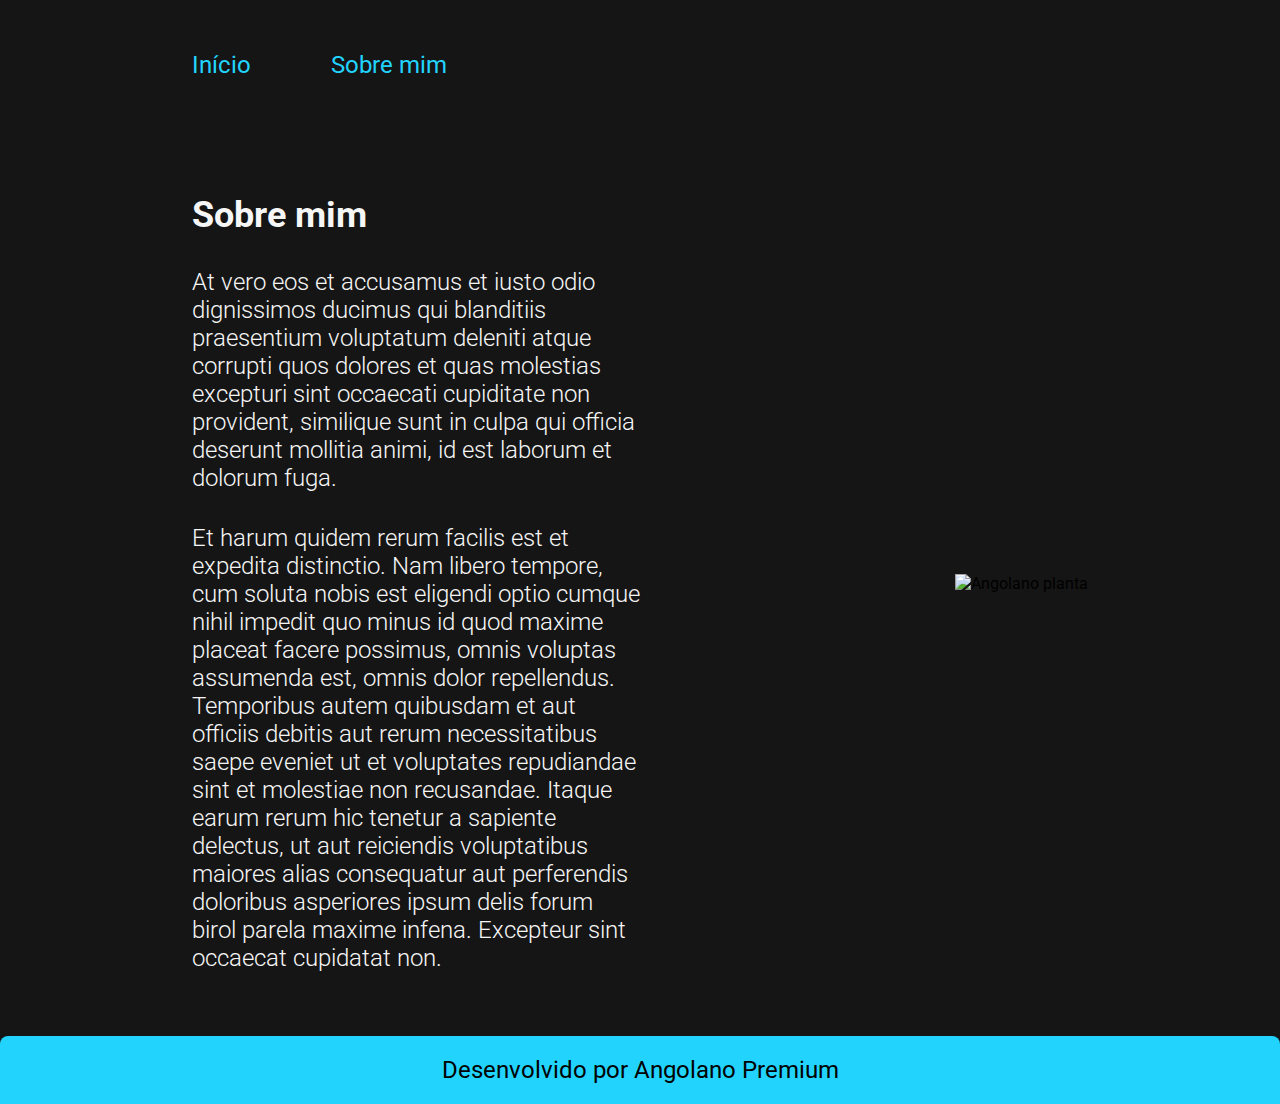
==== sobre.html @ 541b7d3b "Add files via upload" ====
<!doctype html>
<html lang="pt-br">
  <head>
    <meta charset="UTF-8" />
    <meta name="viewport" content="width=device-width, initial-scale=1.0" />
    <title>Sobre mim</title>
    <link rel="stylesheet" href="style.css" />
  </head>
  <body>
    <header class="header">
      <nav class="header__nav">
        <a class="nav__item" href="index.html">Início</a>
        <a class="nav__item" href="sobre.html">Sobre mim</a>
      </nav>
    </header>
    <main class="main">
      <section class="main__section">
        <h1 class="h1">Sobre mim</h1>
        <p class="p">
          At vero eos et accusamus et iusto odio dignissimos ducimus qui
          blanditiis praesentium voluptatum deleniti atque corrupti quos dolores
          et quas molestias excepturi sint occaecati cupiditate non provident,
          similique sunt in culpa qui officia deserunt mollitia animi, id est
          laborum et dolorum fuga.
        </p>
        <p class="p">
          Et harum quidem rerum facilis est et expedita distinctio. Nam libero
          tempore, cum soluta nobis est eligendi optio cumque nihil impedit quo
          minus id quod maxime placeat facere possimus, omnis voluptas assumenda
          est, omnis dolor repellendus. Temporibus autem quibusdam et aut
          officiis debitis aut rerum necessitatibus saepe eveniet ut et
          voluptates repudiandae sint et molestiae non recusandae. Itaque earum
          rerum hic tenetur a sapiente delectus, ut aut reiciendis voluptatibus
          maiores alias consequatur aut perferendis doloribus asperiores ipsum
          delis forum birol parela maxime infena. Excepteur sint occaecat
          cupidatat non.
        </p>
      </section>
      <img src="Captura de tela 2024-07-01 210451.png" alt="Angolano planta" />
    </main>
    <footer>
      <p class="footer__text">Desenvolvido por Angolano Premium</p>
    </footer>
  </body>
</html>
---- style.css ----
@import url("https://fonts.googleapis.com/css2?family=Roboto:wght@300;400&display=swap");

:root {
    --cor-primaria: #151515;
    --cor-secundaria: #f6f6f6;
    --cor-terciaria: #22d4fd;
    --black: #000000;
    --font: "Roboto", sans-serif;
}

* {
  margin: 0;
  padding: 0;
}

body {
  background-color: var(--cor-primaria);
}

.header {
  padding: 4% 15%;
}

.header__nav {
  display: flex;
  gap: 5rem;
}

.nav__item {
  color: var(--cor-terciaria);
  text-decoration: none;
  font-family: var(--font);
  font-weight: 400;
  font-style: normal;
  font-size: 1.5rem;
  transition: 0.3s;
}

.nav__item:hover {
  color: var(--cor-secundaria);
}

.main {
  display: flex;
  font-family: var(--font);
  font-weight: 400;
  font-style: normal;
  padding: 5% 15%;
  align-items: center;
  justify-content: space-between;
}

h1 strong {
  color: var(--cor-terciaria);
}

.main__section {
  width: 50%;
  display: flex;
  flex-direction: column;
  gap: 2rem;
}

.h1 {
  font-size: 2.25rem;
  color: var(--cor-secundaria);
}

.p {
  font-size: 1.5rem;
  font-family: var(--font);
  font-weight: 300;
  font-style: normal;
  color: var(--cor-secundaria);
}

.main__links {
  display: flex;
  flex-direction: column;
  align-items: center;
  justify-content: space-between;
  gap: 1rem;
}

.main__links__h2 {
  font-weight: 300;
  font-size: 1.6rem;
  color: var(--cor-secundaria);
}

.main__link {
    display: flex;
    flex-direction: column;
    gap: 1.5rem;
}

.main__link a{
    display: flex;
    flex-direction: row;
    justify-content: center;
    align-items: center;
    gap: 1rem;
  transition: 0.3s;
  transform: 0.5s;
  border-radius: 12px;
  border: 2px solid var(--cor-terciaria);
  width: 220px;
  height: 50px;
  text-align: center;
  align-content: center;
  text-decoration: none;
  color: var(--cor-secundaria);
  font-size: 24px;
}

.main__link a:hover {
  background-color: var(--cor-terciaria);
  color: var(--black);
  transform: scale(1.2);
}

.img {
    width: 50%;
}

.footer__text {
  color: var(--black);
  background-color: var(--cor-terciaria);
  padding: 20px;
  text-align: center;
  font-family: var(--font);
  font-weight: 400;
  font-style: normal;
  font-size: 1.5rem;
  border-top-left-radius: 8px;
  border-top-right-radius: 8px;
}

@media (max-width: 1050px){

    .header {
        padding: 4% 15%;
    }

    .header__nav {
        justify-content: center;
        gap: 10rem;
    }

    .nav__item {
        font-size: 32px;
    }

    .main {
        flex-direction: column-reverse;
        gap: 5rem;
        padding: 5%;
    }

    .main__section {
        width: auto;
    }
}

@media (max-width: 560px) {
    .header__nav {
        gap: 10%;
    }

    .img {
        width: 100%;
    }
}

@media (max-width: 366px) {
    .header__nav {
        flex-direction: column;
    }
}
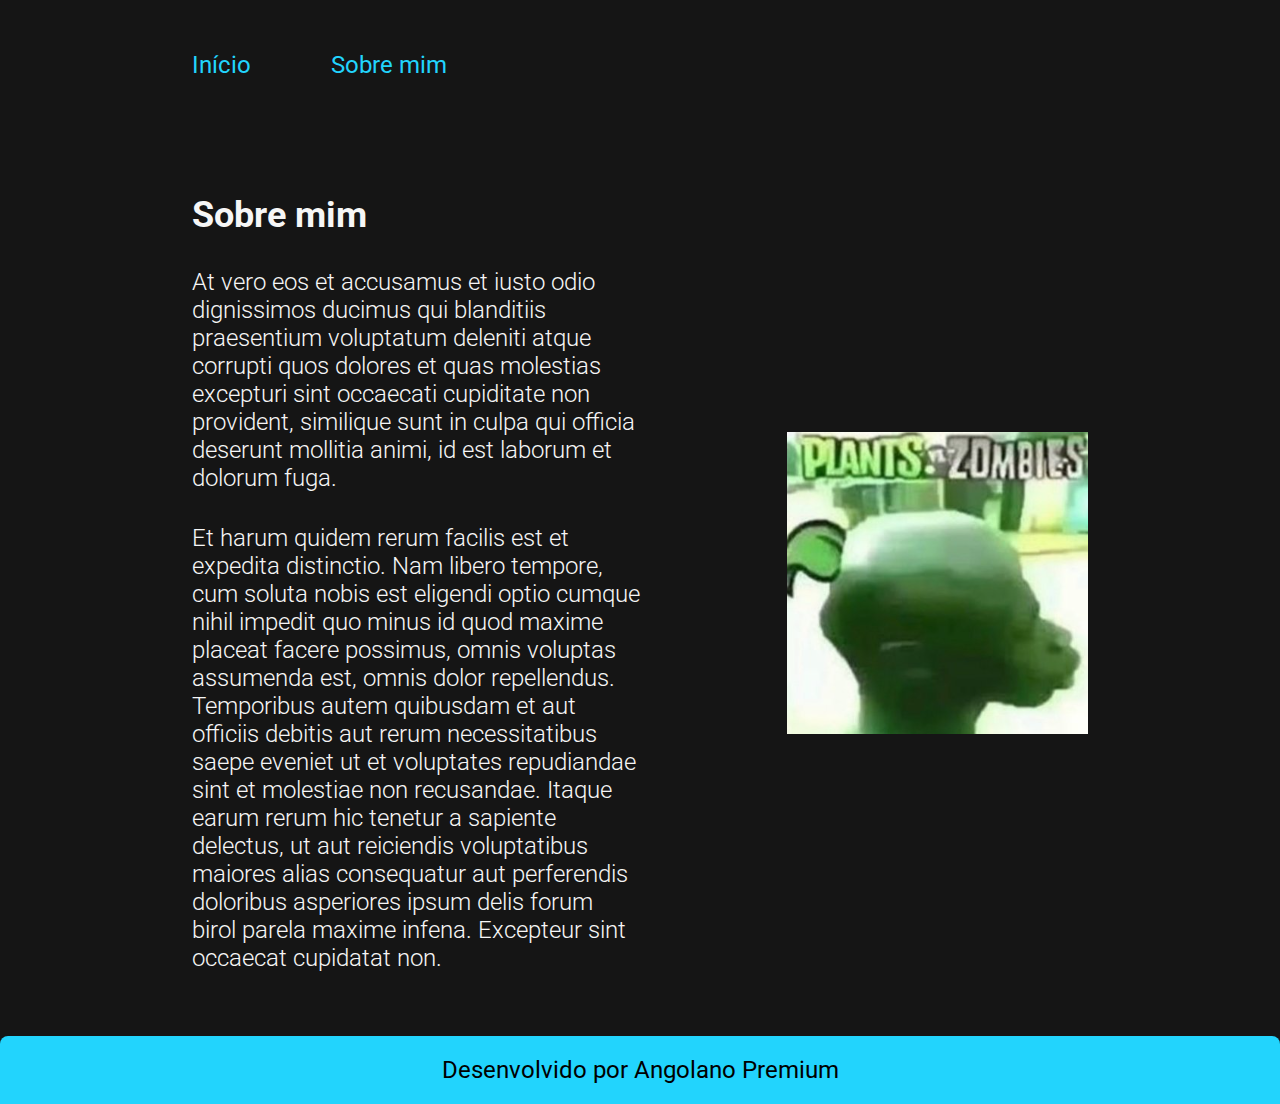
==== commit b6496ad0: "sobre.html" ====
--- a/sobre.html
+++ b/sobre.html
@@ -36,7 +36,7 @@
           cupidatat non.
         </p>
       </section>
-      <img src="Captura de tela 2024-07-01 210451.png" alt="Angolano planta" />
+      <img src="angolano_premium.png" alt="Angolano planta" />
     </main>
     <footer>
       <p class="footer__text">Desenvolvido por Angolano Premium</p>
